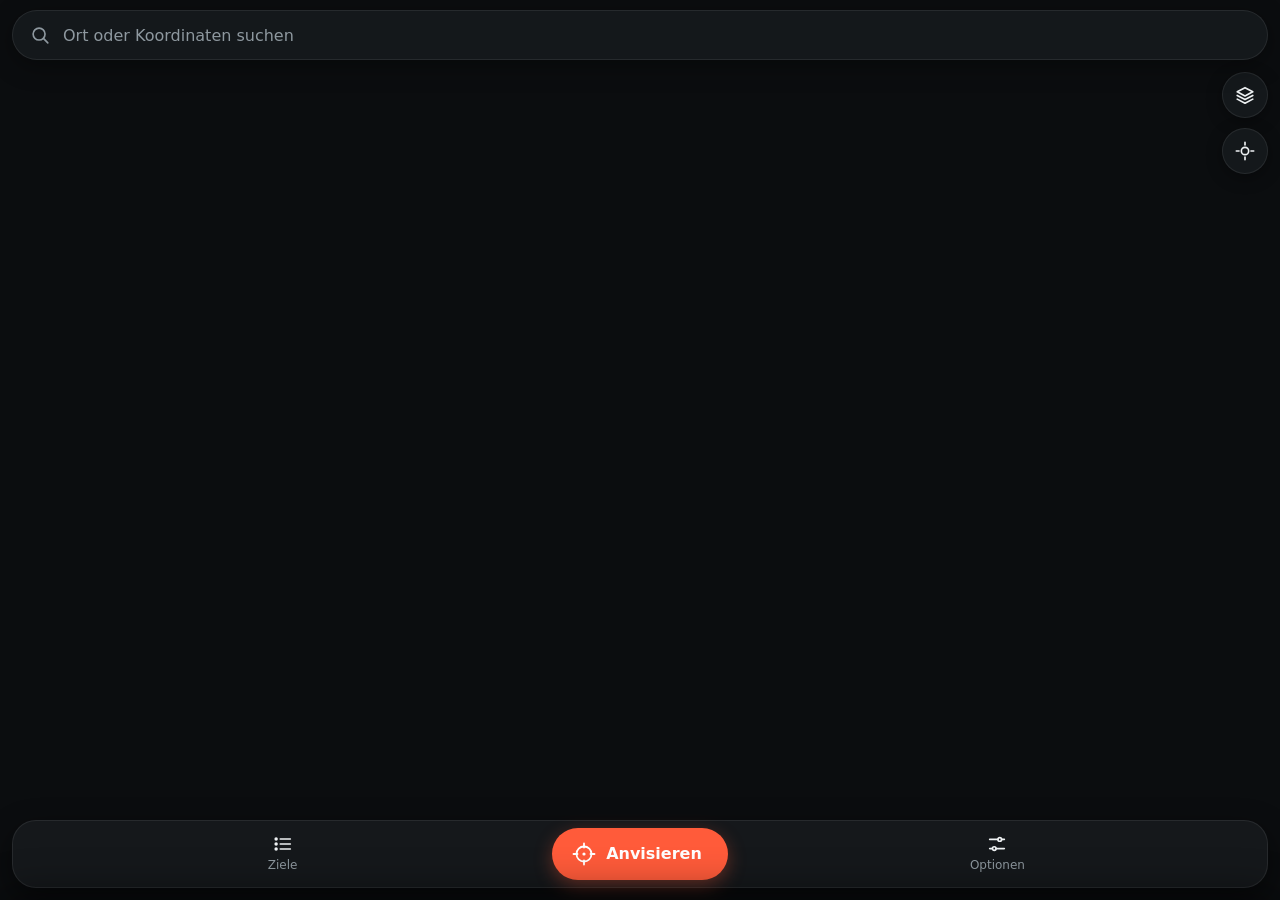
==== visier/src/main/assets/web/index.html @ a00421c5 "Visier: zweite App – Ziel mit einem Blick auf der Karte finden Co-Authored-By: Claude Opus 5.5 <nore" ====
<!DOCTYPE html>
<html lang="de">
<head>
<meta charset="utf-8">
<meta name="viewport" content="width=device-width,initial-scale=1,maximum-scale=1,user-scalable=no,viewport-fit=cover">
<meta name="theme-color" content="#0E1113">
<title>Visier</title>
<link rel="stylesheet" href="lib/leaflet.css">
<link rel="stylesheet" href="app.css">
</head>
<body>

<svg width="0" height="0" style="position:absolute" aria-hidden="true">
  <defs>
    <symbol id="i-search" viewBox="0 0 24 24"><circle cx="11" cy="11" r="6.5"/><path d="M16 16l4.5 4.5"/></symbol>
    <symbol id="i-close" viewBox="0 0 24 24"><path d="M6 6l12 12M18 6L6 18"/></symbol>
    <symbol id="i-layers" viewBox="0 0 24 24"><path d="M12 4l8.5 4.5L12 13 3.5 8.5z"/><path d="M3.5 12.5L12 17l8.5-4.5"/><path d="M3.5 16.5L12 21l8.5-4.5"/></symbol>
    <symbol id="i-locate" viewBox="0 0 24 24"><circle cx="12" cy="12" r="4"/><path d="M12 2.5v3M12 18.5v3M2.5 12h3M18.5 12h3"/></symbol>
    <symbol id="i-aim" viewBox="0 0 24 24"><circle cx="12" cy="12" r="7.5"/><circle cx="12" cy="12" r="1.6" fill="currentColor" stroke="none"/><path d="M12 1.5v4M12 18.5v4M1.5 12h4M18.5 12h4"/></symbol>
    <symbol id="i-list" viewBox="0 0 24 24"><path d="M9 6.5h11M9 12h11M9 17.5h11"/><circle cx="4.5" cy="6.5" r="1" fill="currentColor"/><circle cx="4.5" cy="12" r="1" fill="currentColor"/><circle cx="4.5" cy="17.5" r="1" fill="currentColor"/></symbol>
    <symbol id="i-tune" viewBox="0 0 24 24"><path d="M4 7h9M17 7h3M4 17h3M11 17h9"/><circle cx="15" cy="7" r="2"/><circle cx="9" cy="17" r="2"/></symbol>
    <symbol id="i-eye" viewBox="0 0 24 24"><path d="M2.5 12s3.5-6.5 9.5-6.5S21.5 12 21.5 12 18 18.5 12 18.5 2.5 12 2.5 12z"/><circle cx="12" cy="12" r="2.8"/></symbol>
    <symbol id="i-eyeoff" viewBox="0 0 24 24"><path d="M4 4l16 16"/><path d="M9.6 6c.8-.3 1.6-.5 2.4-.5 6 0 9.5 6.5 9.5 6.5a17 17 0 0 1-2.6 3.4M6.4 7.6C3.9 9.3 2.5 12 2.5 12S6 18.5 12 18.5c1.4 0 2.6-.3 3.7-.8"/></symbol>
    <symbol id="i-trash" viewBox="0 0 24 24"><path d="M4.5 7h15M10 7V4.5h4V7M6.5 7l1 13h9l1-13"/></symbol>
    <symbol id="i-map" viewBox="0 0 24 24"><path d="M9 4.5L3.5 6.5v13L9 17.5l6 2 5.5-2v-13L15 6.5z"/><path d="M9 4.5v13M15 6.5v13"/></symbol>
    <symbol id="i-route" viewBox="0 0 24 24"><circle cx="6" cy="18" r="2.2"/><circle cx="18" cy="6" r="2.2"/><path d="M8 18h6.5a3.5 3.5 0 0 0 0-7h-5a3.5 3.5 0 0 1 0-7H16"/></symbol>
    <symbol id="i-share" viewBox="0 0 24 24"><circle cx="17.5" cy="5.5" r="2.3"/><circle cx="6.5" cy="12" r="2.3"/><circle cx="17.5" cy="18.5" r="2.3"/><path d="M8.5 10.8l7-4.1M8.5 13.2l7 4.1"/></symbol>
    <symbol id="i-copy" viewBox="0 0 24 24"><rect x="8.5" y="8.5" width="11" height="11" rx="2"/><path d="M15.5 8.5V6a1.5 1.5 0 0 0-1.5-1.5H6A1.5 1.5 0 0 0 4.5 6v8A1.5 1.5 0 0 0 6 15.5h2.5"/></symbol>
    <symbol id="i-plus" viewBox="0 0 24 24"><path d="M12 5v14M5 12h14"/></symbol>
    <symbol id="i-redo" viewBox="0 0 24 24"><path d="M19.5 12a7.5 7.5 0 1 1-2.2-5.3"/><path d="M19.5 4.5v4h-4"/></symbol>
    <symbol id="i-move" viewBox="0 0 24 24"><path d="M3.5 12h17M16.5 8l4 4-4 4M7.5 8l-4 4 4 4"/></symbol>
    <symbol id="i-check" viewBox="0 0 24 24"><path d="M5 12.5l4.5 4.5L19 7.5"/></symbol>
  </defs>
</svg>

<div id="map" aria-label="Karte"></div>

<header class="top">
  <form id="searchForm" class="search" autocomplete="off">
    <svg class="ic"><use href="#i-search"/></svg>
    <input id="q" type="search" placeholder="Ort oder Koordinaten suchen" enterkeyhint="search" spellcheck="false">
    <button type="button" id="qClear" class="q-clear" aria-label="Suche leeren" hidden><svg class="ic"><use href="#i-close"/></svg></button>
  </form>
  <ul id="results" class="results" hidden></ul>
  <div id="banner" class="banner" hidden>
    <p id="bannerText"></p>
    <button id="bannerCancel" class="link-btn">Abbrechen</button>
  </div>
</header>

<div class="fabs">
  <button id="btnLayers" class="fab" aria-label="Kartenansicht"><svg class="ic"><use href="#i-layers"/></svg></button>
  <button id="btnLocate" class="fab" aria-label="Mein Standort"><svg class="ic"><use href="#i-locate"/></svg></button>
</div>

<nav class="dock">
  <button id="btnList" class="dock-btn"><svg class="ic"><use href="#i-list"/></svg><span>Ziele</span><b id="count" class="badge" hidden>0</b></button>
  <button id="btnAim" class="aim-btn"><svg class="ic"><use href="#i-aim"/></svg><span>Anvisieren</span></button>
  <button id="btnSettings" class="dock-btn"><svg class="ic"><use href="#i-tune"/></svg><span>Optionen</span></button>
</nav>

<div id="scrim" class="scrim" hidden></div>
<section id="sheet" class="sheet" aria-hidden="true">
  <div class="grab"></div>
  <div id="sheetBody" class="sheet-body"></div>
</section>

<section id="cam" class="cam" hidden>
  <div id="stage" class="stage"><video id="video" playsinline muted autoplay></video></div>
  <div class="cam-shade"></div>
  <div class="cam-top">
    <button id="camClose" class="cam-icon" aria-label="Schließen"><svg class="ic"><use href="#i-close"/></svg></button>
    <div class="readout">
      <div id="hdg" class="hdg">–––°</div>
      <div id="hdgSub" class="hdg-sub">Kompass startet</div>
    </div>
    <div id="gpsChip" class="chip">GPS</div>
  </div>
  <canvas id="tape" class="tape"></canvas>
  <div class="cross" aria-hidden="true"><i></i><i></i><i></i><i></i><b></b></div>
  <div id="tapMark" class="tapmark" hidden></div>
  <p id="camHint" class="cam-hint"></p>
  <div class="cam-bottom">
    <div class="zoom">
      <span class="zoom-min">1×</span>
      <input id="zoom" type="range" min="1" max="8" step="0.05" value="1" aria-label="Zoom">
      <span id="zoomVal" class="zoom-val">1,0×</span>
    </div>
    <div class="cam-actions">
      <button id="tapReset" class="cam-text" hidden>Mitte</button>
      <button id="shutter" class="shutter" aria-label="Ziel übernehmen"><span>OK</span></button>
      <span class="cam-spacer"></span>
    </div>
  </div>
  <div id="camError" class="cam-error" hidden>
    <p id="camErrorText"></p>
    <button id="camErrorBtn" class="btn">App-Einstellungen öffnen</button>
  </div>
</section>

<div id="toast" class="toast" role="status" hidden></div>

<script src="lib/leaflet.js"></script>
<script src="app.js"></script>
</body>
</html>
---- visier/src/main/assets/web/app.css ----
/*
  VOICE   ruhig, präzise, Werkzeug für die Nacht
  IDEA    ein Zielfernrohr, das auf das Kartenblatt zeigt
  PICTURE die Karte selbst, Peilstrahlen in Signalfarben
  COLOUR  Graphit, weißer Text, ein Signalrot
  TYPE    Systemschrift (Roboto), Ziffern tabellarisch
*/
:root{
  --bg:#0E1113; --s1:#161A1D; --s2:#1E2327; --s3:#272D32;
  --line:rgba(255,255,255,.08); --line2:rgba(255,255,255,.14);
  --ink:#EEF1F3; --mut:#8E989F; --dim:#5E676E;
  --acc:#FF5B3A; --acc-ink:#fff; --ok:#4FD18B; --warn:#F2C14E;
  --st:0px; --sb:0px;
  --r:16px;
  color-scheme:dark;
}
*{box-sizing:border-box;min-width:0;-webkit-tap-highlight-color:transparent}
html,body{margin:0;height:100%;overflow:hidden;background:var(--bg);color:var(--ink);
  font:15px/1.45 Roboto,system-ui,-apple-system,"Segoe UI",sans-serif;-webkit-font-smoothing:antialiased;
  overscroll-behavior:none;user-select:none;-webkit-user-select:none}
button{font:inherit;color:inherit;background:none;border:0;padding:0;cursor:pointer}
input{font:inherit;color:inherit}
.ic{width:22px;height:22px;fill:none;stroke:currentColor;stroke-width:1.8;stroke-linecap:round;stroke-linejoin:round;flex:none}
[hidden]{display:none!important}
.num{font-variant-numeric:tabular-nums}

/* ---------- Karte ---------- */
#map{position:fixed;inset:0;background:#0b0d0f}
.leaflet-container{background:#0b0d0f;font:inherit}
.leaflet-control-attribution{background:rgba(14,17,19,.72)!important;color:#aab3b9!important;font-size:10px!important;
  padding:1px 6px!important;border-radius:6px 0 0 0}
.leaflet-control-attribution a{color:#cfd6db!important}
.leaflet-bottom{bottom:calc(var(--sb) + 92px)}
.leaflet-top{top:calc(var(--st) + 70px)}

/* ---------- Kopfbereich ---------- */
.top{position:fixed;left:0;right:0;top:0;padding:calc(var(--st) + 10px) 12px 0;z-index:500;pointer-events:none}
.top>*{pointer-events:auto}
.search{display:flex;align-items:center;gap:10px;height:50px;padding:0 6px 0 16px;border-radius:25px;
  background:rgba(22,26,29,.94);border:1px solid var(--line);box-shadow:0 6px 24px rgba(0,0,0,.35);color:var(--mut)}
.search input{flex:1;height:100%;border:0;background:none;outline:0;font-size:16px;color:var(--ink)}
.search input::placeholder{color:var(--mut)}
.search input::-webkit-search-cancel-button{display:none}
.q-clear{width:40px;height:40px;display:grid;place-items:center;border-radius:20px;color:var(--mut)}
.results{list-style:none;margin:8px 0 0;padding:6px;border-radius:var(--r);background:var(--s1);border:1px solid var(--line);
  max-height:50vh;overflow:auto;box-shadow:0 10px 30px rgba(0,0,0,.4)}
.results li{padding:11px 12px;border-radius:10px}
.results li:active{background:var(--s3)}
.results b{display:block;font-weight:500;color:var(--ink);overflow:hidden;text-overflow:ellipsis;white-space:nowrap}
.results small{display:block;color:var(--mut);font-size:13px;overflow:hidden;text-overflow:ellipsis;white-space:nowrap}
.results .empty{color:var(--mut)}
.banner{margin-top:8px;display:flex;align-items:center;gap:12px;padding:12px 12px 12px 16px;border-radius:var(--r);
  background:var(--ink);color:#111;box-shadow:0 8px 24px rgba(0,0,0,.35)}
.banner p{margin:0;flex:1;font-size:14px;line-height:1.35}
.link-btn{font-weight:600;color:var(--acc);padding:8px 6px;white-space:nowrap}
.banner .link-btn{color:#C2391D}

/* ---------- Schwebende Knöpfe ---------- */
.fabs{position:fixed;right:12px;top:calc(var(--st) + 72px);display:grid;gap:10px;z-index:400}
.fab{width:46px;height:46px;border-radius:23px;display:grid;place-items:center;background:rgba(22,26,29,.94);
  border:1px solid var(--line);box-shadow:0 4px 16px rgba(0,0,0,.35);color:var(--ink)}
.fab.on{color:var(--acc)}
.fab:active,.dock-btn:active{transform:scale(.96)}

/* ---------- Dock ---------- */
.dock{position:fixed;left:12px;right:12px;bottom:calc(var(--sb) + 12px);height:68px;z-index:400;display:grid;
  grid-template-columns:1fr auto 1fr;align-items:center;gap:8px;padding:0 8px;border-radius:24px;
  background:rgba(22,26,29,.96);border:1px solid var(--line);box-shadow:0 10px 30px rgba(0,0,0,.45)}
.dock-btn{position:relative;height:56px;display:flex;flex-direction:column;align-items:center;justify-content:center;gap:2px;
  border-radius:16px;color:var(--mut);font-size:12px}
.dock-btn .ic{color:var(--ink)}
.badge{position:absolute;top:6px;left:calc(50% + 6px);min-width:18px;height:18px;padding:0 5px;border-radius:9px;
  background:var(--acc);color:#fff;font-size:11px;font-weight:600;line-height:18px;text-align:center}
.aim-btn{height:52px;padding:0 26px 0 20px;border-radius:26px;display:flex;align-items:center;gap:10px;
  background:var(--acc);color:var(--acc-ink);font-weight:600;font-size:16px;box-shadow:0 6px 18px rgba(255,91,58,.35)}
.aim-btn:active{transform:scale(.97)}
.aim-btn .ic{width:24px;height:24px}

/* ---------- Bottom Sheet ---------- */
.scrim{position:fixed;inset:0;background:rgba(0,0,0,.45);z-index:600;opacity:0;transition:opacity .2s}
.scrim.show{opacity:1}
.sheet{position:fixed;left:0;right:0;bottom:0;z-index:700;max-height:82vh;display:flex;flex-direction:column;
  background:var(--s1);border-radius:22px 22px 0 0;border-top:1px solid var(--line2);
  padding-bottom:calc(var(--sb) + 12px);transform:translateY(105%);transition:transform .26s cubic-bezier(.2,.8,.2,1);
  box-shadow:0 -10px 40px rgba(0,0,0,.45)}
.sheet.open{transform:none}
.grab{flex:none;width:38px;height:4px;border-radius:2px;background:var(--line2);margin:9px auto 4px}
.sheet-body{overflow:auto;padding:6px 18px 4px;overscroll-behavior:contain}
.sh-head{display:flex;align-items:flex-start;gap:12px;margin:4px 0 14px}
.sh-head h2{margin:0;font-size:20px;font-weight:600;line-height:1.2;flex:1}
.sh-head p{margin:3px 0 0;color:var(--mut);font-size:13px}
.sh-head .x{width:36px;height:36px;margin:-4px -6px 0 0;border-radius:18px;display:grid;place-items:center;color:var(--mut);background:var(--s2)}
.swatch{width:12px;height:12px;border-radius:6px;flex:none;margin-top:6px}

.stats{display:grid;grid-template-columns:repeat(2,minmax(0,1fr));gap:1px;background:var(--line);border-radius:14px;overflow:hidden;margin-bottom:14px}
.stat{background:var(--s2);padding:11px 14px}
.stat small{display:block;color:var(--mut);font-size:12px}
.stat b{display:block;font-size:19px;font-weight:500;font-variant-numeric:tabular-nums;white-space:nowrap;overflow:hidden;text-overflow:ellipsis}
.stat b em{font-style:normal;font-size:14px;color:var(--mut);margin-left:4px}
.stat.wide{grid-column:1/-1}
.coord{display:flex;align-items:center;justify-content:space-between;gap:10px}
.coord b{font-size:16px}
.mini{width:36px;height:36px;border-radius:18px;display:grid;place-items:center;color:var(--ink);background:var(--s3);flex:none}
.mini .ic{width:18px;height:18px}

.note{margin:0 0 14px;padding:11px 14px;border-radius:12px;background:var(--s2);color:#c9d0d5;font-size:13.5px;line-height:1.45}
.note.warn{background:rgba(242,193,78,.12);color:#f3d78f}
.note.good{background:rgba(79,209,139,.12);color:#a6ecc6}

.actions{display:grid;grid-template-columns:repeat(3,minmax(0,1fr));gap:8px;margin-bottom:6px}
.act{height:64px;border-radius:14px;background:var(--s2);display:flex;flex-direction:column;align-items:center;justify-content:center;gap:4px;font-size:12.5px;color:var(--ink)}
.act .ic{width:20px;height:20px}
.act.primary{background:var(--acc);color:#fff}
.act:active{filter:brightness(1.15)}
.act.danger{color:#ff8a73}
.btn{height:50px;width:100%;border-radius:14px;background:var(--acc);color:#fff;font-weight:600;font-size:15.5px}
.btn.ghost{background:var(--s2);color:var(--ink);font-weight:500}
.btn+.btn{margin-top:8px}

/* Listen */
.rows{list-style:none;margin:0 0 10px;padding:0}
.row{display:flex;align-items:center;gap:12px;padding:10px 0;border-bottom:1px solid var(--line)}
.row:last-child{border-bottom:0}
.row .main{flex:1;display:block;text-align:left;padding:2px 0}
.row .main b{display:block;font-weight:500;font-size:15.5px;font-variant-numeric:tabular-nums}
.row .main small{display:block;color:var(--mut);font-size:12.5px}
.row.off .main,.row.off .swatch{opacity:.4}
.row .swatch{margin-top:0}
.empty-state{padding:8px 0 18px;color:var(--mut);font-size:14px;line-height:1.5}
.empty-state b{display:block;color:var(--ink);font-size:16px;font-weight:500;margin-bottom:4px}

/* Ebenen */
.opt{display:flex;align-items:center;gap:14px;width:100%;padding:10px 0;text-align:left;border-bottom:1px solid var(--line)}
.opt:last-child{border-bottom:0}
.opt .prev{width:54px;height:40px;border-radius:9px;flex:none;border:1px solid var(--line2)}
.opt span{flex:1}
.opt span b{display:block;font-weight:500}
.opt span small{color:var(--mut);font-size:12.5px}
.radio{width:22px;height:22px;border-radius:11px;border:2px solid var(--dim);flex:none;display:grid;place-items:center}
.opt.sel .radio{border-color:var(--acc)}
.opt.sel .radio::after{content:"";width:10px;height:10px;border-radius:5px;background:var(--acc)}
.prev.sat{background:linear-gradient(135deg,#2e3b2a,#4a5a3c 40%,#6b6a55 60%,#2f3d4a)}
.prev.satplain{background:linear-gradient(160deg,#35432e,#55654a 50%,#3a4752)}
.prev.osm{background:linear-gradient(135deg,#f2efe9 0 45%,#aad3df 45% 60%,#f2efe9 60%);}
.prev.topo{background:repeating-radial-gradient(circle at 30% 70%,#e9e3c9 0 5px,#d7cfa8 5px 6px)}
.prev.dark{background:linear-gradient(135deg,#1a1d21 0 50%,#2a2f35 50% 52%,#1a1d21 52%)}

/* Einstellungen */
.set{padding:12px 0;border-bottom:1px solid var(--line)}
.set:last-of-type{border-bottom:0}
.set-head{display:flex;justify-content:space-between;align-items:baseline;gap:10px}
.set-head b{font-weight:500}
.set-head output{color:var(--acc);font-variant-numeric:tabular-nums;font-weight:500;white-space:nowrap}
.set p{margin:3px 0 8px;color:var(--mut);font-size:13px}
.set .two{display:grid;grid-template-columns:1fr 1fr;gap:8px;margin-top:8px}
.set .two .btn{height:44px;font-size:14.5px;margin:0}
input[type=range]{-webkit-appearance:none;appearance:none;width:100%;height:32px;background:transparent;margin:0}
input[type=range]::-webkit-slider-runnable-track{height:4px;border-radius:2px;background:var(--s3)}
input[type=range]::-webkit-slider-thumb{-webkit-appearance:none;width:24px;height:24px;border-radius:12px;margin-top:-10px;background:var(--ink);border:0;box-shadow:0 2px 6px rgba(0,0,0,.5)}
.ver{color:var(--dim);font-size:12px;text-align:center;margin:10px 0 2px}

/* Onboarding */
.steps{margin:0 0 16px;padding:0;list-style:none;counter-reset:s}
.steps li{position:relative;padding:0 0 14px 44px;color:#c9d0d5;font-size:14.5px;line-height:1.45;counter-increment:s}
.steps li b{color:var(--ink);font-weight:500;display:block}
.steps li::before{content:counter(s);position:absolute;left:0;top:0;width:30px;height:30px;border-radius:15px;background:var(--s3);
  color:var(--ink);display:grid;place-items:center;font-weight:600;font-size:14px}

/* ---------- Kartensymbole ---------- */
.me{position:relative;width:0;height:0}
.me i{position:absolute;left:-9px;top:-9px;width:18px;height:18px;border-radius:9px;background:#3D8BFF;border:3px solid #fff;box-shadow:0 1px 6px rgba(0,0,0,.5)}
.me .cone{position:absolute;left:-40px;top:-40px;width:80px;height:80px;display:none;transform-origin:50% 50%}
.me.has-hdg .cone{display:block}
.tick{position:relative;width:0;height:0;pointer-events:none}
.tick span{position:absolute;left:7px;top:-9px;font-size:11px;font-weight:600;color:#fff;white-space:nowrap;
  text-shadow:0 0 3px #000,0 0 6px #000,0 0 2px #000}
.tick::before{content:"";position:absolute;left:-3px;top:-3px;width:6px;height:6px;border-radius:3px;background:#fff;box-shadow:0 0 0 1.5px rgba(0,0,0,.6)}
.z-low .tick{display:none}
.fix{position:relative;width:0;height:0}
.fix svg{position:absolute;left:-22px;top:-22px;width:44px;height:44px;filter:drop-shadow(0 1px 3px rgba(0,0,0,.7))}
.pin{position:relative;width:0;height:0}
.pin i{position:absolute;left:-8px;top:-8px;width:16px;height:16px;border-radius:8px;background:#fff;border:4px solid #111;box-shadow:0 1px 6px rgba(0,0,0,.6)}

/* ---------- Kamera ---------- */
.cam{position:fixed;inset:0;z-index:900;background:#000;overflow:hidden;touch-action:none}
.stage{position:absolute;inset:0;overflow:hidden}
.stage video{position:absolute;inset:0;width:100%;height:100%;object-fit:cover;transform-origin:50% 50%}
.cam-shade{position:absolute;inset:0;pointer-events:none;
  background:linear-gradient(to bottom,rgba(0,0,0,.55),transparent 28%,transparent 66%,rgba(0,0,0,.6))}
.cam-top{position:absolute;left:0;right:0;top:0;padding:calc(var(--st) + 10px) 12px 0;display:grid;grid-template-columns:44px 1fr auto;align-items:start;gap:8px}
.cam-icon{width:44px;height:44px;border-radius:22px;display:grid;place-items:center;background:rgba(0,0,0,.35);color:#fff}
.readout{text-align:center;padding-top:2px}
.hdg{font-size:40px;line-height:1;font-weight:300;font-variant-numeric:tabular-nums;letter-spacing:-.5px;color:#fff;text-shadow:0 1px 8px rgba(0,0,0,.6)}
.hdg-sub{margin-top:5px;font-size:13.5px;color:rgba(255,255,255,.82);font-variant-numeric:tabular-nums;text-shadow:0 1px 6px rgba(0,0,0,.6)}
.chip{height:30px;margin-top:7px;padding:0 11px;border-radius:15px;background:rgba(0,0,0,.4);font-size:12.5px;line-height:30px;color:#fff;font-variant-numeric:tabular-nums;white-space:nowrap}
.chip.bad{color:var(--warn)}
.tape{position:absolute;left:0;right:0;top:calc(var(--st) + 98px);width:100%;height:46px;pointer-events:none}
.cross{position:absolute;left:50%;top:50%;width:0;height:0;pointer-events:none}
.cross i{position:absolute;background:#fff;box-shadow:0 0 0 .5px rgba(0,0,0,.5),0 0 4px rgba(0,0,0,.5)}
.cross i:nth-child(1){left:-1px;top:-46px;width:2px;height:30px}
.cross i:nth-child(2){left:-1px;top:16px;width:2px;height:30px}
.cross i:nth-child(3){top:-1px;left:-46px;height:2px;width:30px}
.cross i:nth-child(4){top:-1px;left:16px;height:2px;width:30px}
.cross b{position:absolute;left:-2.5px;top:-2.5px;width:5px;height:5px;border-radius:3px;background:var(--acc)}
.cam.tapped .cross{opacity:.35}
.tapmark{position:absolute;width:56px;height:56px;margin:-28px 0 0 -28px;border-radius:28px;border:2px solid var(--acc);pointer-events:none;
  box-shadow:0 0 0 1px rgba(0,0,0,.4),inset 0 0 0 1px rgba(0,0,0,.3)}
.tapmark::after{content:"";position:absolute;left:50%;top:50%;width:6px;height:6px;margin:-3px 0 0 -3px;border-radius:3px;background:var(--acc)}
.cam-hint{position:absolute;left:24px;right:24px;bottom:calc(var(--sb) + 196px);margin:0;text-align:center;font-size:14px;color:#fff;
  text-shadow:0 1px 6px rgba(0,0,0,.8);pointer-events:none}
.cam-hint.warn{color:var(--warn)}
.cam-bottom{position:absolute;left:0;right:0;bottom:0;padding:0 20px calc(var(--sb) + 22px)}
.zoom{display:flex;align-items:center;gap:12px;height:44px;padding:0 14px;margin:0 auto 18px;max-width:420px;border-radius:22px;background:rgba(0,0,0,.42)}
.zoom-min{font-size:12px;color:rgba(255,255,255,.7)}
.zoom-val{min-width:44px;text-align:right;font-size:13.5px;font-weight:500;font-variant-numeric:tabular-nums}
.zoom input::-webkit-slider-runnable-track{background:rgba(255,255,255,.3)}
.zoom input::-webkit-slider-thumb{width:22px;height:22px;margin-top:-9px}
.cam-actions{display:grid;grid-template-columns:1fr auto 1fr;align-items:center}
.cam-text{justify-self:start;height:40px;padding:0 16px;border-radius:20px;background:rgba(0,0,0,.42);font-size:14px;color:#fff}
.cam-spacer{display:block}
.shutter{width:80px;height:80px;border-radius:40px;border:4px solid #fff;display:grid;place-items:center;background:transparent;padding:0}
.shutter span{width:64px;height:64px;border-radius:32px;background:var(--acc);display:grid;place-items:center;font-weight:700;font-size:17px;color:#fff;letter-spacing:.3px}
.shutter:active span{transform:scale(.92)}
.shutter[disabled]{opacity:.45}
.cam-error{position:absolute;left:20px;right:20px;top:40%;padding:20px;border-radius:var(--r);background:var(--s1);text-align:center}
.cam-error p{margin:0 0 14px;color:#d6dce0}

/* ---------- Toast ---------- */
.toast{position:fixed;left:50%;bottom:calc(var(--sb) + 96px);transform:translateX(-50%);z-index:1000;max-width:calc(100% - 40px);
  padding:11px 16px;border-radius:12px;background:var(--ink);color:#111;font-size:14px;box-shadow:0 8px 24px rgba(0,0,0,.4);
  animation:tin .2s ease-out}
.cam:not([hidden]) ~ .toast{bottom:calc(var(--sb) + 240px)}
@keyframes tin{from{opacity:0;transform:translate(-50%,8px)}}
@media (prefers-reduced-motion:reduce){.sheet,.scrim{transition:none}.toast{animation:none}}

/* ---------- Visier ---------- */
.busy{height:3px;border-radius:2px;background:var(--s3);overflow:hidden;margin:2px 0 16px}
.busy i{display:block;height:100%;width:35%;background:var(--acc);border-radius:2px;animation:busy 1.1s ease-in-out infinite}
@keyframes busy{0%{transform:translateX(-100%)}100%{transform:translateX(290%)}}
.busy-steps{list-style:none;margin:0 0 14px;padding:0;color:var(--mut);font-size:14px}
.busy-steps li{padding:5px 0 5px 24px;position:relative}
.busy-steps li::before{content:"";position:absolute;left:4px;top:12px;width:8px;height:8px;border-radius:4px;background:var(--dim)}
.busy-steps li.on{color:var(--ink)}
.busy-steps li.on::before{background:var(--acc)}
.busy-steps li.done::before{background:var(--ok)}
.conf{display:flex;align-items:center;gap:8px}
.meter{flex:1;height:5px;border-radius:3px;background:var(--s3);overflow:hidden;min-width:30px}
.meter i{display:block;height:100%;background:var(--acc);border-radius:3px}
.sec-title{margin:4px 0 6px;font-size:13px;color:var(--mut)}
.cand{display:flex;align-items:center;gap:12px;width:100%;padding:9px 0;text-align:left;border-bottom:1px solid var(--line)}
.cand:last-child{border-bottom:0}
.cand .radio{width:20px;height:20px}
.cand.sel .radio{border-color:var(--acc)}
.cand.sel .radio::after{content:"";width:9px;height:9px;border-radius:5px;background:var(--acc)}
.cand span{flex:1;min-width:0}
.cand b{display:block;font-weight:500;overflow:hidden;text-overflow:ellipsis;white-space:nowrap}
.cand small{display:block;color:var(--mut);font-size:12.5px;font-variant-numeric:tabular-nums}
.cand em{font-style:normal;font-size:13px;color:var(--mut);font-variant-numeric:tabular-nums;width:40px;text-align:right}
.cands{margin-bottom:12px}
.mover{margin:0 0 14px;padding:10px 14px 6px;border-radius:12px;background:var(--s2)}
.mover .set-head b{font-size:14px}
.row2{display:grid;grid-template-columns:1fr 1fr;gap:8px;margin-top:8px}
.row2 .btn{height:46px;font-size:14.5px;margin:0}
.src{margin:6px 0 0;color:var(--mut);font-size:12.5px;line-height:1.5}
.src a{color:var(--mut)}
.tgt{position:relative;width:0;height:0}
.tgt svg{position:absolute;left:-20px;top:-20px;width:40px;height:40px;filter:drop-shadow(0 1px 3px rgba(0,0,0,.7))}
.tgt.small svg{left:-13px;top:-13px;width:26px;height:26px}
.sheet.peek{max-height:min(60vh,560px)}
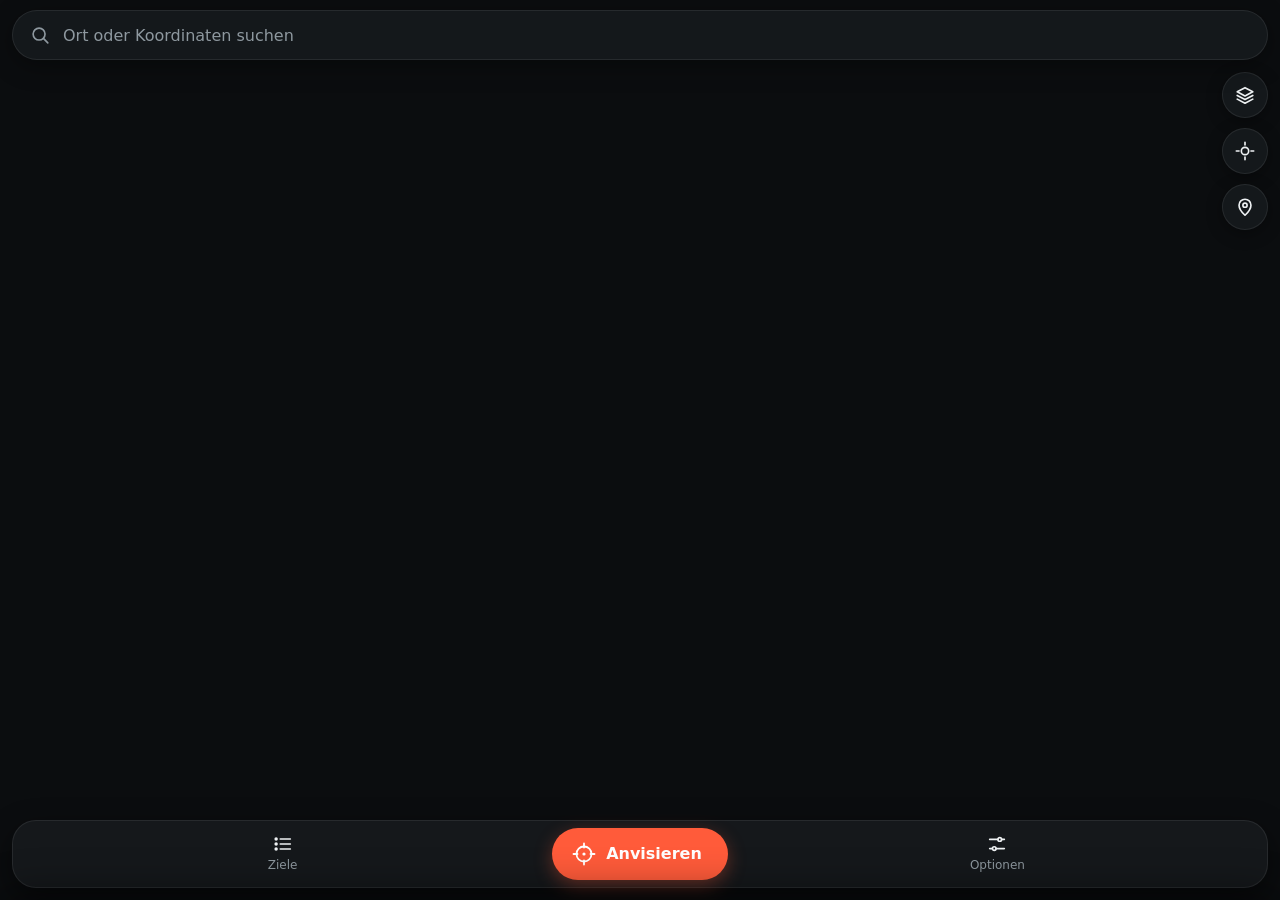
==== commit 044a5827: "Visier 2: native Sensoren, GPS-Mittelung, Standort von Hand, Vorladen, Live-Ziel, Mini-Karte, Feinju" ====
--- a/visier/src/main/assets/web/index.html
+++ b/visier/src/main/assets/web/index.html
@@ -29,6 +29,7 @@
     <symbol id="i-plus" viewBox="0 0 24 24"><path d="M12 5v14M5 12h14"/></symbol>
     <symbol id="i-redo" viewBox="0 0 24 24"><path d="M19.5 12a7.5 7.5 0 1 1-2.2-5.3"/><path d="M19.5 4.5v4h-4"/></symbol>
     <symbol id="i-move" viewBox="0 0 24 24"><path d="M3.5 12h17M16.5 8l4 4-4 4M7.5 8l-4 4 4 4"/></symbol>
+    <symbol id="i-pin" viewBox="0 0 24 24"><path d="M12 21s-6.5-6.1-6.5-11a6.5 6.5 0 0 1 13 0c0 4.9-6.5 11-6.5 11z"/><circle cx="12" cy="10" r="2.3"/></symbol>
     <symbol id="i-check" viewBox="0 0 24 24"><path d="M5 12.5l4.5 4.5L19 7.5"/></symbol>
   </defs>
 </svg>
@@ -42,6 +43,7 @@
     <button type="button" id="qClear" class="q-clear" aria-label="Suche leeren" hidden><svg class="ic"><use href="#i-close"/></svg></button>
   </form>
   <ul id="results" class="results" hidden></ul>
+  <button id="gpsPill" class="gps-pill" hidden><i></i><span>GPS sucht …</span></button>
   <div id="banner" class="banner" hidden>
     <p id="bannerText"></p>
     <button id="bannerCancel" class="link-btn">Abbrechen</button>
@@ -51,6 +53,7 @@
 <div class="fabs">
   <button id="btnLayers" class="fab" aria-label="Kartenansicht"><svg class="ic"><use href="#i-layers"/></svg></button>
   <button id="btnLocate" class="fab" aria-label="Mein Standort"><svg class="ic"><use href="#i-locate"/></svg></button>
+  <button id="btnPin" class="fab" aria-label="Standort genau festlegen"><svg class="ic"><use href="#i-pin"/></svg></button>
 </div>
 
 <nav class="dock">
@@ -58,6 +61,12 @@
   <button id="btnAim" class="aim-btn"><svg class="ic"><use href="#i-aim"/></svg><span>Anvisieren</span></button>
   <button id="btnSettings" class="dock-btn"><svg class="ic"><use href="#i-tune"/></svg><span>Optionen</span></button>
 </nav>
+
+<div id="pinCross" class="pin-cross" hidden><i></i><i></i><b></b></div>
+<div id="pinBar" class="pinbar" hidden>
+  <p>Schieb die Karte, bis das Kreuz genau auf der Stelle liegt, an der du stehst. Ganz nah ranzoomen hilft.</p>
+  <div class="row2"><button class="btn ghost" id="pinCancel">Abbrechen</button><button class="btn" id="pinOk">Hier stehe ich</button></div>
+</div>
 
 <div id="scrim" class="scrim" hidden></div>
 <section id="sheet" class="sheet" aria-hidden="true">
@@ -74,12 +83,21 @@
       <div id="hdg" class="hdg">–––°</div>
       <div id="hdgSub" class="hdg-sub">Kompass startet</div>
     </div>
-    <div id="gpsChip" class="chip">GPS</div>
+    <div class="chips"><div id="gpsChip" class="chip">GPS</div><div id="cmpChip" class="chip">Kompass</div></div>
   </div>
   <canvas id="tape" class="tape"></canvas>
   <div class="cross" aria-hidden="true"><i></i><i></i><i></i><i></i><b></b></div>
   <div id="tapMark" class="tapmark" hidden></div>
+  <div class="cam-map-wrap">
+    <div id="camMap"></div>
+    <span class="cam-map-note">Antippen = Kompass ausrichten</span>
+  </div>
+  <div id="liveTag" class="live-tag" hidden><b></b><small></small></div>
   <p id="camHint" class="cam-hint"></p>
+  <div id="alignBar" class="align-bar" hidden>
+    <p></p>
+    <div class="row2"><button class="btn ghost" id="alignNo">Abbrechen</button><button class="btn" id="alignYes">Ausrichten</button></div>
+  </div>
   <div class="cam-bottom">
     <div class="zoom">
       <span class="zoom-min">1×</span>
--- a/visier/src/main/assets/web/app.css
+++ b/visier/src/main/assets/web/app.css
@@ -267,3 +267,45 @@
 .tgt svg{position:absolute;left:-20px;top:-20px;width:40px;height:40px;filter:drop-shadow(0 1px 3px rgba(0,0,0,.7))}
 .tgt.small svg{left:-13px;top:-13px;width:26px;height:26px}
 .sheet.peek{max-height:min(60vh,560px)}
+
+/* ---------- Standort ---------- */
+.gps-pill{margin-top:8px;display:inline-flex;align-items:center;gap:8px;height:32px;padding:0 12px;border-radius:16px;
+  background:rgba(22,26,29,.94);border:1px solid var(--line);font-size:12.5px;color:var(--ink);font-variant-numeric:tabular-nums;box-shadow:0 4px 14px rgba(0,0,0,.3)}
+.gps-pill i{width:8px;height:8px;border-radius:4px;background:var(--dim);flex:none}
+.gps-pill.good i{background:var(--ok)}.gps-pill.mid i{background:var(--warn)}.gps-pill.bad i{background:#ff6b57}
+.gps-pill.manual i{background:var(--acc)}
+.me.manual i{background:var(--acc);border-color:#fff}
+.pin-cross{position:fixed;left:50%;top:50%;width:0;height:0;z-index:450;pointer-events:none}
+.pin-cross i{position:absolute;background:#fff;box-shadow:0 0 0 1px rgba(0,0,0,.55)}
+.pin-cross i:nth-child(1){left:-1px;top:-34px;width:2px;height:68px}
+.pin-cross i:nth-child(2){top:-1px;left:-34px;height:2px;width:68px}
+.pin-cross b{position:absolute;left:-9px;top:-9px;width:18px;height:18px;border-radius:9px;border:2.5px solid var(--acc);box-shadow:0 0 0 1px rgba(0,0,0,.5)}
+.pinbar{position:fixed;left:12px;right:12px;bottom:calc(var(--sb) + 12px);z-index:460;padding:14px;border-radius:20px;background:var(--s1);border:1px solid var(--line2);box-shadow:0 10px 30px rgba(0,0,0,.5)}
+.pinbar p{margin:0 0 10px;font-size:14px;color:#cfd6db}
+body.pinning .dock,body.pinning .fabs,body.pinning .top{display:none}
+
+/* ---------- Kamera: Minikarte und Live-Ziel ---------- */
+.chips{display:grid;gap:6px;justify-items:end}
+.chips .chip{margin-top:0}
+.cam-top .chips{margin-top:7px}
+.chip.good{color:#a6ecc6}.chip.mid{color:var(--warn)}.chip.bad{color:#ff8a73}
+.cam-map-wrap{position:absolute;right:12px;top:calc(var(--st) + 156px);width:42vw;max-width:190px;aspect-ratio:1;border-radius:18px;overflow:hidden;
+  border:1.5px solid rgba(255,255,255,.35);box-shadow:0 6px 20px rgba(0,0,0,.45);background:#111}
+#camMap{position:absolute;inset:0;background:#111}
+.cam-map-note{position:absolute;left:0;right:0;bottom:0;padding:3px 6px;font-size:10.5px;text-align:center;color:#fff;background:rgba(0,0,0,.45);pointer-events:none;z-index:500}
+.live-tag{position:absolute;left:16px;right:16px;bottom:calc(var(--sb) + 196px);text-align:center;pointer-events:none}
+.live-tag b{display:inline-block;max-width:100%;padding:7px 14px;border-radius:18px;background:rgba(14,17,19,.78);font-weight:500;font-size:15px;color:#fff;
+  overflow:hidden;text-overflow:ellipsis;white-space:nowrap}
+.live-tag small{display:block;margin-top:5px;font-size:12.5px;color:rgba(255,255,255,.85);text-shadow:0 1px 4px rgba(0,0,0,.8);font-variant-numeric:tabular-nums}
+.live-tag:not([hidden]) ~ .cam-hint{bottom:calc(var(--sb) + 262px)}
+.align-bar{position:absolute;left:12px;right:12px;bottom:calc(var(--sb) + 22px);z-index:5;padding:14px;border-radius:18px;background:var(--s1);border:1px solid var(--line2)}
+.align-bar p{margin:0 0 10px;font-size:14px;color:#dfe4e7}
+
+/* ---------- Ergebnis: Feinjustierung ---------- */
+.tune{margin:0 0 14px;padding:10px 12px;border-radius:12px;background:var(--s2)}
+.tune-row{display:grid;grid-template-columns:repeat(2,44px) 1fr repeat(2,44px);gap:6px;align-items:center;margin-top:6px}
+.tune-row button{height:40px;border-radius:10px;background:var(--s3);font-size:13px;font-weight:500;font-variant-numeric:tabular-nums}
+.tune-row output{text-align:center;font-weight:500;font-variant-numeric:tabular-nums}
+.tune .btn{height:42px;margin-top:8px;font-size:14px}
+.toast{bottom:auto;top:calc(var(--st) + 112px)}
+.cam:not([hidden]) ~ .toast{top:auto;bottom:calc(var(--sb) + 300px)}
